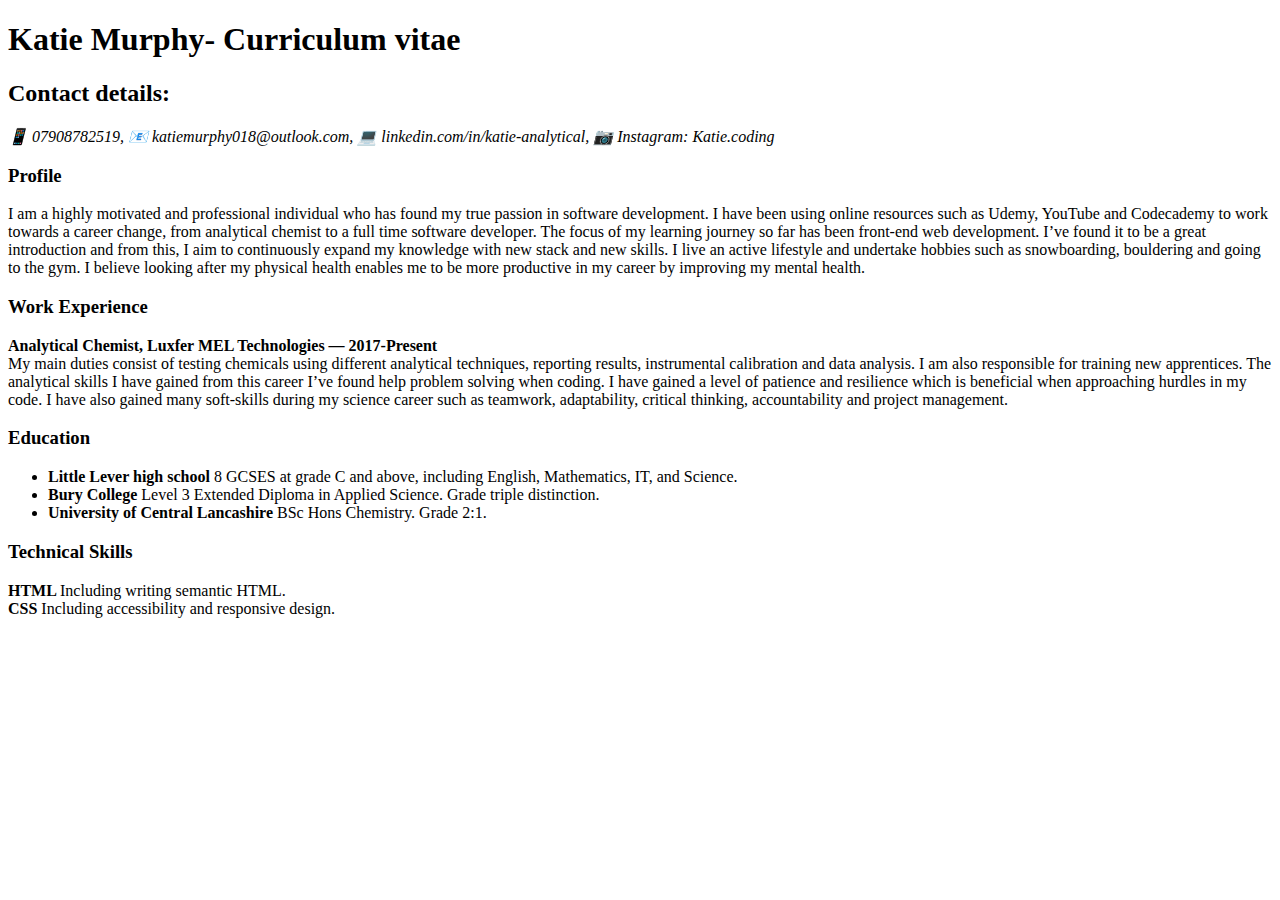
==== index.html @ fe49ce6c "First Commit" ====
<!DOCTYPE html>
<html lang="en">
  <head>
    <meta charset="UTF-8" />
    <meta http-equiv="X-UA-Compatible" content="IE=edge" />
    <meta name="viewport" content="width=device-width, initial-scale=1.0" />
    <title>CV</title>
  </head>
  <body>
    <h1>Katie Murphy- Curriculum vitae</h1>
    <section>
    <h2>Contact details:</h2>
    <p>
      <em
        >	&#128241; 07908782519, 	&#128231; katiemurphy018@outlook.com,
        &#128187; linkedin.com/in/katie-analytical, 	&#128247; Instagram: Katie.coding</em
      ></section>
      <main>
<h3>Profile</h3>
<p>I am a highly motivated and professional individual who has found my true passion in software development. I have been using online resources such as Udemy, YouTube and Codecademy to work towards a career change, from analytical chemist to a full time software developer. 
  The focus of my learning journey so far has been front-end web development. I’ve found it to be a great introduction and from this, I aim to continuously expand my knowledge with new stack and new skills.
  I live an active lifestyle and undertake hobbies such as snowboarding, bouldering and going to the gym. I believe looking after my physical health enables me to be more productive in my career by improving my mental health.</p>
<h3>Work Experience
</h3>      
<p><b>Analytical Chemist, Luxfer MEL Technologies — 2017-Present</b>
  <br>
  My main duties consist of testing chemicals using different analytical techniques, reporting results, instrumental calibration and data analysis. I am also responsible for training new apprentices.
  The analytical skills I have gained from this career I’ve found help problem solving when coding. I have gained a level of patience and resilience which is beneficial when approaching hurdles in my code. 
  I have also gained many soft-skills during my science career such as teamwork, adaptability, critical thinking, accountability and project management.</p>
<h3>Education</h3>
<ul><li><b>Little Lever high school</b>
  8 GCSES at grade C and above, including English, Mathematics, IT, and Science.</li>
  <li><b>Bury College</b>
  Level 3 Extended Diploma in Applied Science. Grade triple distinction.</li>
  <li><b>University of Central Lancashire</b>
  BSc Hons Chemistry. Grade 2:1.</li></ul>
  <h3>Technical Skills</h3>
  <p><b>HTML </b>
    Including writing semantic HTML. <br>
    <b>CSS</b>
    Including accessibility and responsive design.</p>
</main>
    </p>
  </body>
</html>
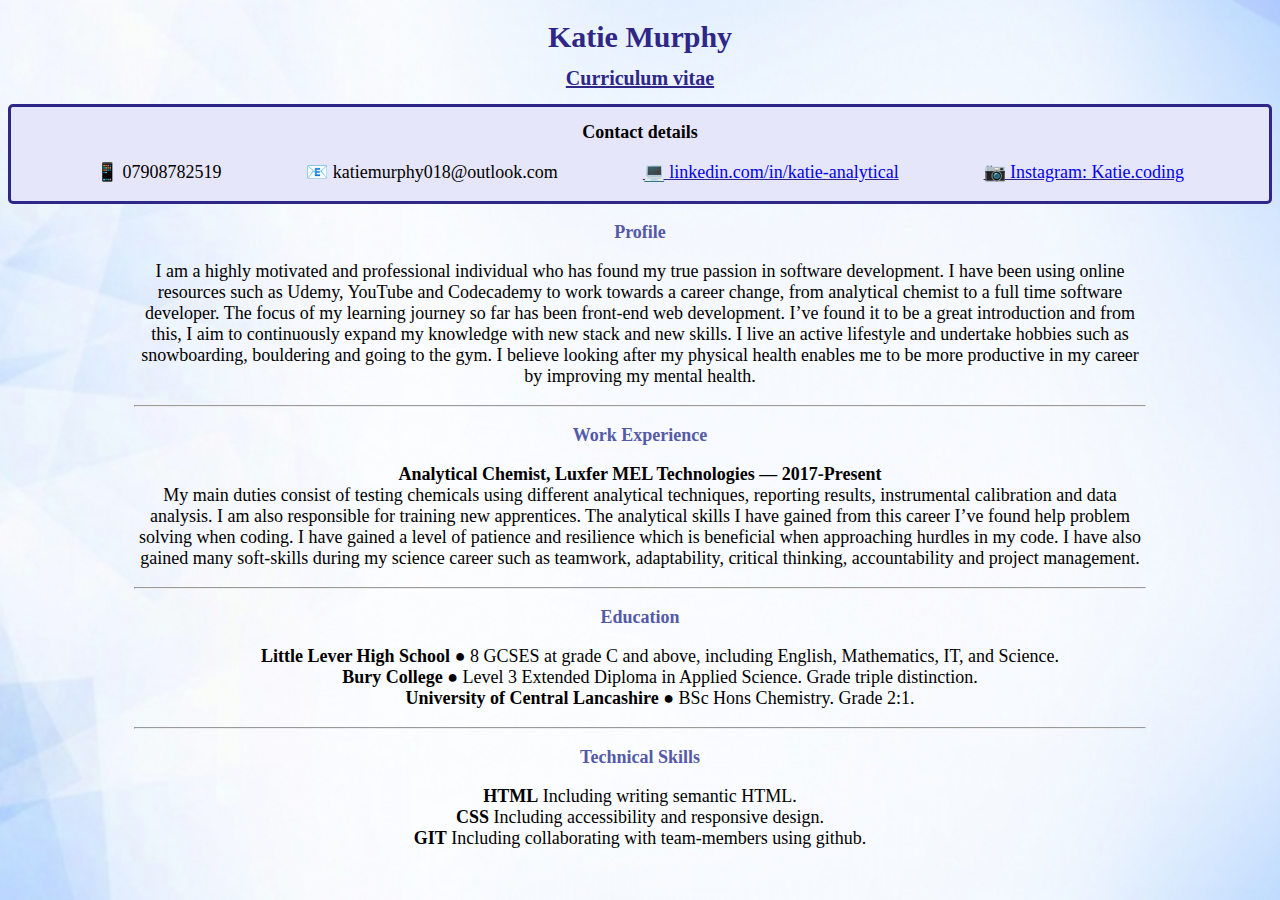
==== commit d41f09d4: "my second commit" ====
--- a/index.html
+++ b/index.html
@@ -5,41 +5,51 @@
     <meta http-equiv="X-UA-Compatible" content="IE=edge" />
     <meta name="viewport" content="width=device-width, initial-scale=1.0" />
     <title>CV</title>
+    <link rel="stylesheet" href="style.css">
   </head>
-  <body>
-    <h1>Katie Murphy- Curriculum vitae</h1>
-    <section>
-    <h2>Contact details:</h2>
-    <p>
-      <em
-        >	&#128241; 07908782519, 	&#128231; katiemurphy018@outlook.com,
-        &#128187; linkedin.com/in/katie-analytical, 	&#128247; Instagram: Katie.coding</em
-      ></section>
-      <main>
+ <body background="images/background-image.jpeg" style="background-repeat: no-repeat;"  class="background-img">
+    <h1 id="name">Katie Murphy</h1>
+    <h1 class="cv">Curriculum vitae</h1>
+   
+
+  <! CONTACT BAR > 
+  <section class="contact-box">
+    <h2>Contact details</h2>
+    <p class="contact-details"> <span> &#128241; 07908782519</span>	&#128231; katiemurphy018@outlook.com <a href="https://uk.linkedin.com/in/katie-analytical" target="_blank">&#128187; linkedin.com/in/katie-analytical</a> 	<a href="https://www.instagram.com/katie.coding/" target="_blank">&#128247; Instagram: Katie.coding</a>
+      </p></section>
+      
+      
+        <! MAIN CV TEXT >
+        <div class="main">
+        <main>
 <h3>Profile</h3>
 <p>I am a highly motivated and professional individual who has found my true passion in software development. I have been using online resources such as Udemy, YouTube and Codecademy to work towards a career change, from analytical chemist to a full time software developer. 
   The focus of my learning journey so far has been front-end web development. I’ve found it to be a great introduction and from this, I aim to continuously expand my knowledge with new stack and new skills.
   I live an active lifestyle and undertake hobbies such as snowboarding, bouldering and going to the gym. I believe looking after my physical health enables me to be more productive in my career by improving my mental health.</p>
-<h3>Work Experience
+<hr>
+  <h3>Work Experience
 </h3>      
 <p><b>Analytical Chemist, Luxfer MEL Technologies — 2017-Present</b>
   <br>
   My main duties consist of testing chemicals using different analytical techniques, reporting results, instrumental calibration and data analysis. I am also responsible for training new apprentices.
   The analytical skills I have gained from this career I’ve found help problem solving when coding. I have gained a level of patience and resilience which is beneficial when approaching hurdles in my code. 
   I have also gained many soft-skills during my science career such as teamwork, adaptability, critical thinking, accountability and project management.</p>
-<h3>Education</h3>
-<ul><li><b>Little Lever high school</b>
+<hr>
+  <h3>Education</h3>
+<ul><li><b>little Lever High School</b> <p class="circle">&#9679</p>
   8 GCSES at grade C and above, including English, Mathematics, IT, and Science.</li>
-  <li><b>Bury College</b>
+  <li><b>bury College</b> <p class="circle">&#9679</p>
   Level 3 Extended Diploma in Applied Science. Grade triple distinction.</li>
-  <li><b>University of Central Lancashire</b>
+  <li><b>university of Central Lancashire</b> <p class="circle">&#9679</p>
   BSc Hons Chemistry. Grade 2:1.</li></ul>
+  <hr>
   <h3>Technical Skills</h3>
-  <p><b>HTML </b>
+  <p><b>HTML</b>
     Including writing semantic HTML. <br>
     <b>CSS</b>
-    Including accessibility and responsive design.</p>
-</main>
+    Including accessibility and responsive design.
+  <br><b>GIT</b> Including collaborating with team-members using github.</p>
+</main></div>
     </p>
   </body>
 </html>
--- a/style.css
+++ b/style.css
@@ -0,0 +1,79 @@
+* {
+  font-family: Georgia, serif;
+  font-size: large;
+}
+
+.background-img {
+  background-size: cover;
+  background-position: center center;
+  background-attachment: fixed;
+}
+
+/* CONTACT DETAILS */
+
+.contact-box a:visited {
+  text-decoration: none;
+  color: black;
+}
+
+a[target] {
+  text-decoration: underline #2e2787;
+}
+
+.contact-box {
+  text-align: center;
+  background-color: #e6e6fa;
+  border: 3px solid #2e2787;
+  border-radius: 5px;
+  position: sticky;
+  top: 0;
+}
+
+.contact-details {
+  display: flex;
+  justify-content: space-evenly;
+  position: relative;
+}
+
+#name {
+  color: #2e2787;
+  margin-bottom: 0px;
+  text-align: center;
+  font-size: 30px;
+}
+
+.cv {
+  color: #2e2787;
+  font-size: 20px;
+  text-align: center;
+  text-decoration: underline;
+}
+
+/* MAIN CONTENT */
+
+.main {
+  display: flex;
+  width: 80%;
+  margin: 0 auto;
+  text-align: center;
+}
+
+main li {
+  list-style: none;
+}
+
+main li::first-letter {
+  text-transform: capitalize;
+}
+
+.circle {
+  display: inline;
+}
+
+h3 {
+  color: #545aa7;
+}
+
+hr {
+  color: #2e2787;
+}
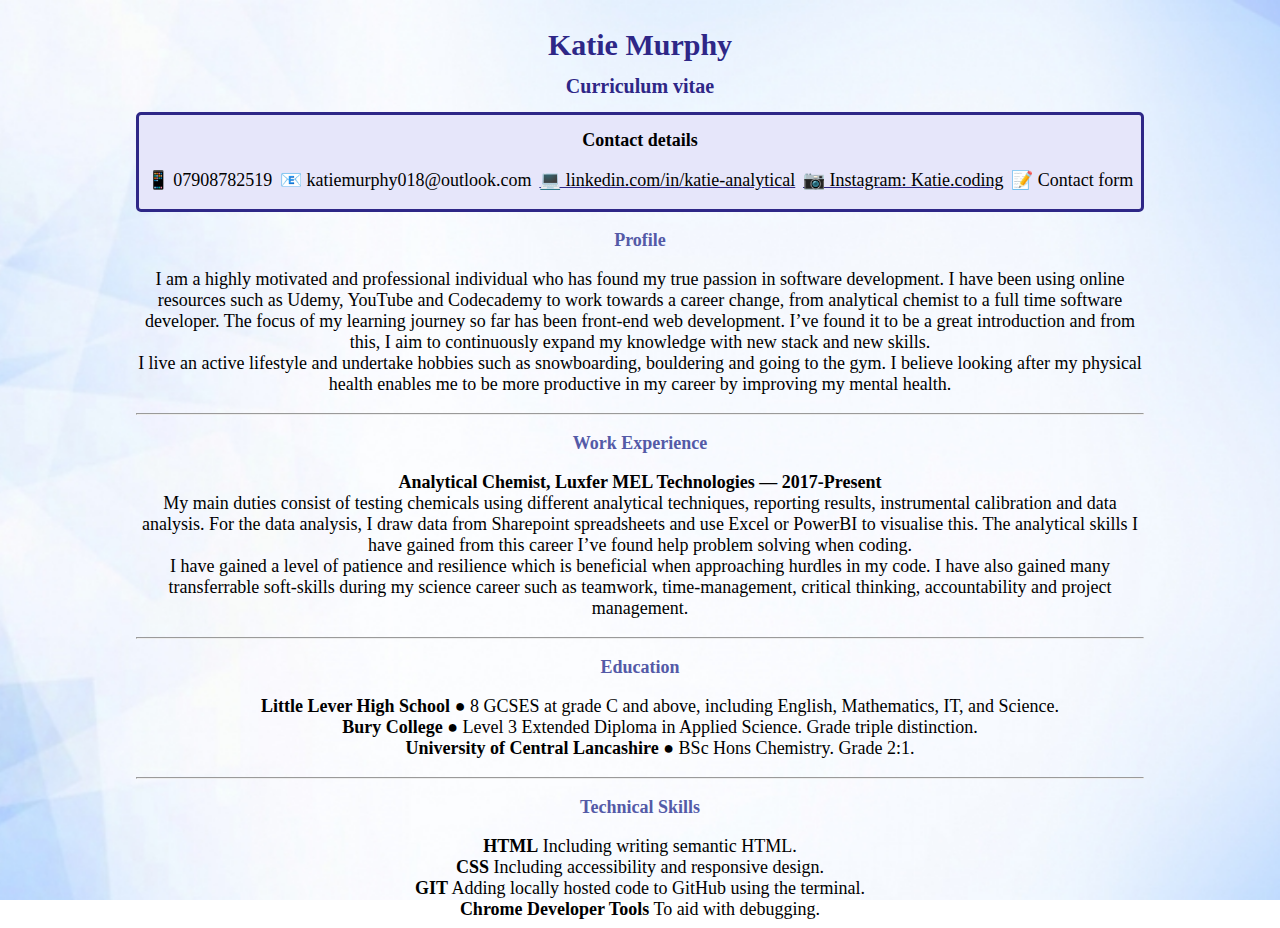
==== commit d1026a4d: "third commit" ====
--- a/index.html
+++ b/index.html
@@ -1,55 +1,53 @@
 <!DOCTYPE html>
 <html lang="en">
   <head>
-    <meta charset="UTF-8" />
-    <meta http-equiv="X-UA-Compatible" content="IE=edge" />
-    <meta name="viewport" content="width=device-width, initial-scale=1.0" />
-    <title>CV</title>
-    <link rel="stylesheet" href="style.css">
+      <meta charset="UTF-8" />
+      <meta http-equiv="X-UA-Compatible" content="IE=edge" />
+      <meta name="viewport" content="width=device-width, initial-scale=1.0" />
+      <title>CV</title>
+      <link rel="stylesheet" href="style.css">
+      <script src="main.js"></script>
   </head>
- <body background="images/background-image.jpeg" style="background-repeat: no-repeat;"  class="background-img">
+  <body background="images/background-image.jpeg" style="background-repeat: no-repeat;"  class="background-img">
     <h1 id="name">Katie Murphy</h1>
     <h1 class="cv">Curriculum vitae</h1>
-   
-
-  <! CONTACT BAR > 
-  <section class="contact-box">
-    <h2>Contact details</h2>
-    <p class="contact-details"> <span> &#128241; 07908782519</span>	&#128231; katiemurphy018@outlook.com <a href="https://uk.linkedin.com/in/katie-analytical" target="_blank">&#128187; linkedin.com/in/katie-analytical</a> 	<a href="https://www.instagram.com/katie.coding/" target="_blank">&#128247; Instagram: Katie.coding</a>
-      </p></section>
-      
-      
-        <! MAIN CV TEXT >
-        <div class="main">
-        <main>
-<h3>Profile</h3>
-<p>I am a highly motivated and professional individual who has found my true passion in software development. I have been using online resources such as Udemy, YouTube and Codecademy to work towards a career change, from analytical chemist to a full time software developer. 
-  The focus of my learning journey so far has been front-end web development. I’ve found it to be a great introduction and from this, I aim to continuously expand my knowledge with new stack and new skills.
-  I live an active lifestyle and undertake hobbies such as snowboarding, bouldering and going to the gym. I believe looking after my physical health enables me to be more productive in my career by improving my mental health.</p>
-<hr>
-  <h3>Work Experience
-</h3>      
-<p><b>Analytical Chemist, Luxfer MEL Technologies — 2017-Present</b>
-  <br>
-  My main duties consist of testing chemicals using different analytical techniques, reporting results, instrumental calibration and data analysis. I am also responsible for training new apprentices.
-  The analytical skills I have gained from this career I’ve found help problem solving when coding. I have gained a level of patience and resilience which is beneficial when approaching hurdles in my code. 
-  I have also gained many soft-skills during my science career such as teamwork, adaptability, critical thinking, accountability and project management.</p>
-<hr>
-  <h3>Education</h3>
-<ul><li><b>little Lever High School</b> <p class="circle">&#9679</p>
-  8 GCSES at grade C and above, including English, Mathematics, IT, and Science.</li>
-  <li><b>bury College</b> <p class="circle">&#9679</p>
-  Level 3 Extended Diploma in Applied Science. Grade triple distinction.</li>
-  <li><b>university of Central Lancashire</b> <p class="circle">&#9679</p>
-  BSc Hons Chemistry. Grade 2:1.</li></ul>
-  <hr>
-  <h3>Technical Skills</h3>
-  <p><b>HTML</b>
-    Including writing semantic HTML. <br>
-    <b>CSS</b>
-    Including accessibility and responsive design.
-  <br><b>GIT</b> Including collaborating with team-members using github.</p>
-</main></div>
-    </p>
-  </body>
-</html>
+    <!--CONTACT BAR--> 
+    <nav>
+    <section class="contact-box">
+      <h2>Contact details</h2>
+      <p class="contact-details"> <span class="detail"> &#128241; 07908782519</span>	&#128231; katiemurphy018@outlook.com <a href="https://uk.linkedin.com/in/katie-analytical" target="_blank" class="detail">&#128187; linkedin.com/in/katie-analytical</a> 	<a href="https://www.instagram.com/katie.coding/" target="_blank" class="detail">&#128247; Instagram: Katie.coding</a>
+      <a href="contact.html" class="detail">&#128221 Contact form</a></p></section>
+    </nav>
+        
+        
+          <!--MAIN CV TEXT-->
+          <html class="main">
+          <main>
+    <h3>Profile</h3>
+    <p>I am a highly motivated and professional individual who has found my true passion in software development. I have been using online resources such as Udemy, YouTube and Codecademy to work towards a career change, from analytical chemist to a full time software developer. 
+    The focus of my learning journey so far has been front-end web development. I’ve found it to be a great introduction and from this, I aim to continuously expand my knowledge with new stack and new skills.
+    <br>I live an active lifestyle and undertake hobbies such as snowboarding, bouldering and going to the gym. I believe looking after my physical health enables me to be more productive in my career by improving my mental health.</p>
+    <hr>
+    <h3>Work Experience </h3>      
+    <p><b>Analytical Chemist, Luxfer MEL Technologies — 2017-Present</b>
+    <br>
+    My main duties consist of testing chemicals using different analytical techniques, reporting results, instrumental calibration and data analysis. For the data analysis, I draw data from Sharepoint spreadsheets and use Excel or PowerBI to visualise this.
+    The analytical skills I have gained from this career I’ve found help problem solving when coding. <br> I have gained a level of patience and resilience which is beneficial when approaching hurdles in my code. 
+    I have also gained many transferrable soft-skills during my science career such as teamwork, time-management, critical thinking, accountability and project management.</p>
+    <hr>
+    <h3>Education</h3>
+    <ul><li><b>little Lever High School</b> <p class="circle">&#9679</p>
+    8 GCSES at grade C and above, including English, Mathematics, IT, and Science.</li>
+    <li><b>bury College</b> <p class="circle">&#9679</p>
+    Level 3 Extended Diploma in Applied Science. Grade triple distinction.</li>
+    <li><b>university of Central Lancashire</b> <p class="circle">&#9679</p>
+    BSc Hons Chemistry. Grade 2:1.</li></ul>
+    <hr>
+    <h3>Technical Skills</h3>
+    <b>HTML</b>
+      Including writing semantic HTML. <br>
+      <b>CSS</b>
+      Including accessibility and responsive design.
+    <br><b>GIT</b> Adding locally hosted code to GitHub using the terminal. <br> <b>Chrome Developer Tools</b> To aid with debugging. 
+    </main>
+  </html>--- a/style.css
+++ b/style.css
@@ -12,6 +12,11 @@
 /* CONTACT DETAILS */
 
 .contact-box a:visited {
+  text-decoration: none;
+  color: black;
+}
+
+a {
   text-decoration: none;
   color: black;
 }
@@ -46,7 +51,6 @@
   color: #2e2787;
   font-size: 20px;
   text-align: center;
-  text-decoration: underline;
 }
 
 /* MAIN CONTENT */
@@ -77,3 +81,41 @@
 hr {
   color: #2e2787;
 }
+
+/* CONTACT FORM */
+
+.form-button {
+  color: #2e2787;
+  border-radius: 5px;
+  margin-top: 10px;
+}
+
+.form-contact {
+  color: #2e2787;
+}
+
+.form-container {
+  width: 400px;
+  margin: auto;
+}
+
+.form-name,
+.form-email,
+.form-number,
+.form-message {
+  color: #545aa7;
+}
+
+/* RESPONSIVE */
+
+@media (max-width: 760px) {
+  .contact-details {
+    flex-direction: column;
+  }
+}
+
+@media (max-width: 1080px) {
+  .detail {
+    padding: 0px 5px 0px;
+  }
+}
